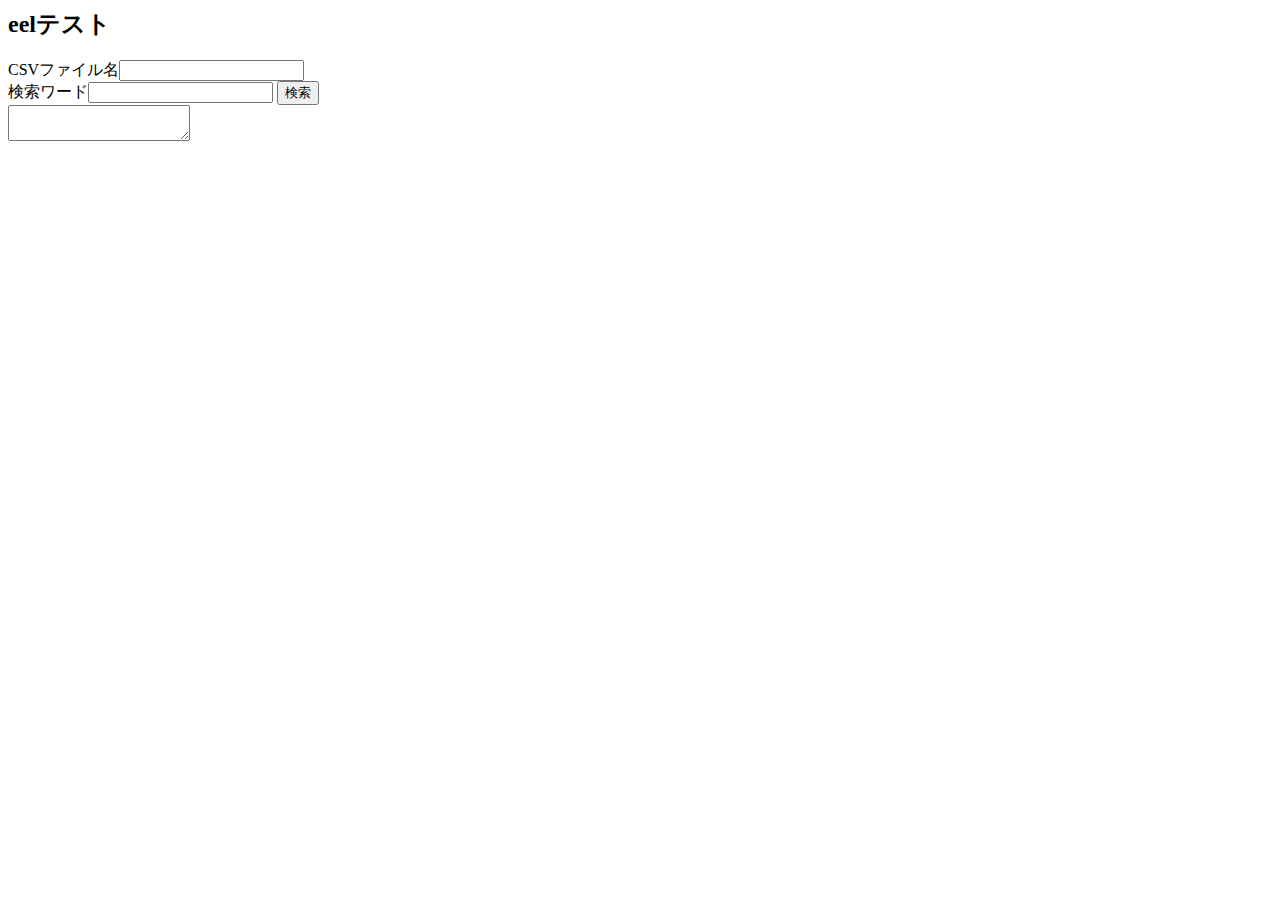
==== index.html @ 2143ca26 "Add files via upload" ====
<html>
    <head>
        <title>eelテスト</title>
        <link rel="stylesheet" href="./style.css">
    </head>
    <body>
        <h2>eelテスト</h2>
        <dev class="">
            CSVファイル名<input id="csv_name" type="text"></input><br/>
            検索ワード<input id="search_word" type="text"></input>
            <button id="search">検索</button><br/>
            
        </div>
        <div>
            <textarea id="result" class="log-view-area"></textarea>
        </div>
        <script type="text/javascript" src="./eel.js"></script>
        <script>
            search.addEventListener('click', () => {
            alert(search_word.value)
            eel.kimetsu_search(search_word.value,csv_name.value)
            })

            eel.expose(view_log_js)
            function view_log_js(text){
                result.value += text + "\n"
            }
        </script>
    </body>
</html>

<html lang = "ja">
  <head>
    <meta charset = "utf-8">
    <title>JavaScriptの練習</title>
  </head>
  <body>
    <script>
      alert('名前を入れてください');
    </script>
  </body>
</html>
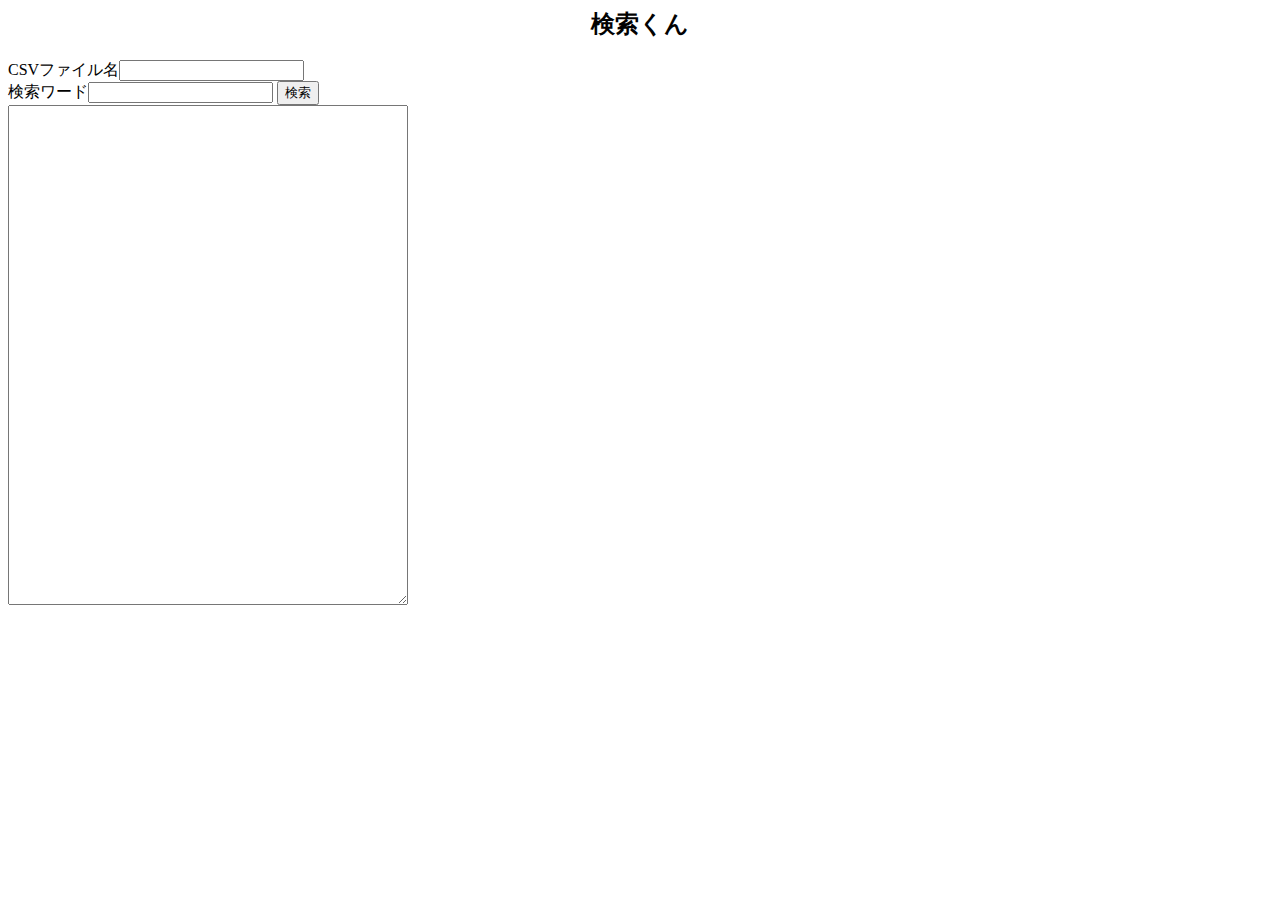
==== commit 42f8c782: "Add files via upload" ====
--- a/index.html
+++ b/index.html
@@ -1,11 +1,11 @@
 <html>
     <head>
-        <title>eelテスト</title>
+        <title>eel-test</title>
         <link rel="stylesheet" href="./style.css">
     </head>
     <body>
-        <h2>eelテスト</h2>
-        <dev class="">
+        <h2>検索くん</h2>
+        <div class="">
             CSVファイル名<input id="csv_name" type="text"></input><br/>
             検索ワード<input id="search_word" type="text"></input>
             <button id="search">検索</button><br/>
@@ -17,26 +17,13 @@
         <script type="text/javascript" src="./eel.js"></script>
         <script>
             search.addEventListener('click', () => {
-            alert(search_word.value)
+            //alert(serch_word.value)
             eel.kimetsu_search(search_word.value,csv_name.value)
             })
-
             eel.expose(view_log_js)
             function view_log_js(text){
                 result.value += text + "\n"
             }
         </script>
     </body>
-</html>
-
-<html lang = "ja">
-  <head>
-    <meta charset = "utf-8">
-    <title>JavaScriptの練習</title>
-  </head>
-  <body>
-    <script>
-      alert('名前を入れてください');
-    </script>
-  </body>
 </html>--- a/style.css
+++ b/style.css
@@ -0,0 +1,9 @@
+h2{
+    color: rgb(2, 2, 2);
+    text-align: center;
+}
+
+.log-view-area {
+    width: 400px;
+    height: 500px;
+}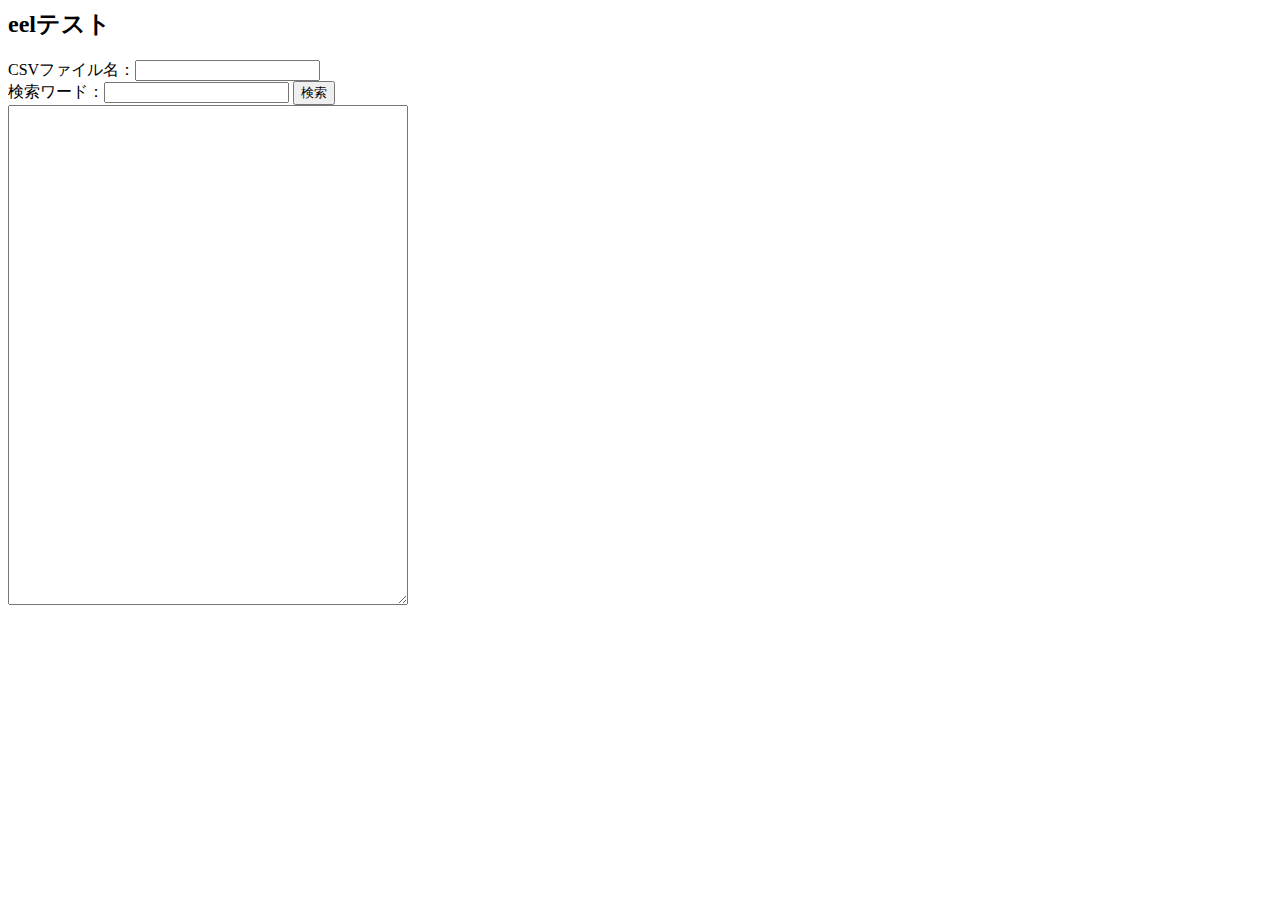
==== commit 15d929ca: "Add files via upload" ====
--- a/index.html
+++ b/index.html
@@ -1,29 +1,42 @@
 <html>
     <head>
-        <title>eel-test</title>
+        <title>eelテスト</title>
         <link rel="stylesheet" href="./style.css">
     </head>
     <body>
-        <h2>検索くん</h2>
+        <h2>eelテスト</h2>
         <div class="">
-            CSVファイル名<input id="csv_name" type="text"></input><br/>
-            検索ワード<input id="search_word" type="text"></input>
+            CSVファイル名：<input type="text" id="csv_name"></input><br>
+            検索ワード：<input type="text" id="search_keyword"></input>
             <button id="search">検索</button><br/>
-            
         </div>
         <div>
             <textarea id="result" class="log-view-area"></textarea>
         </div>
+
         <script type="text/javascript" src="./eel.js"></script>
         <script>
             search.addEventListener('click', () => {
-            //alert(serch_word.value)
-            eel.kimetsu_search(search_word.value,csv_name.value)
+                // 空欄の時はアラート
+                if (csv_name.value == ""){
+                    alert("CSVファイル名が入力されていません");
+                    return false;
+                }else if (search_keyword.value == ""){
+                    alert("検索ワードが入力されていません");
+                    return false;
+                } else {
+                    // Pythonの関数を呼び出し
+                    eel.s03_search(search_keyword.value, csv_name.value)
+                    return true;
+                }
             })
+
+            // Pythonへ関数登録
             eel.expose(view_log_js)
-            function view_log_js(text){
-                result.value += text + "\n"
+            function view_log_js(txt){
+                result.value += txt + "\n"
             }
         </script>
+
     </body>
 </html>--- a/style.css
+++ b/style.css
@@ -1,9 +1,4 @@
-h2{
-    color: rgb(2, 2, 2);
-    text-align: center;
-}
-
 .log-view-area {
     width: 400px;
     height: 500px;
-}+  }